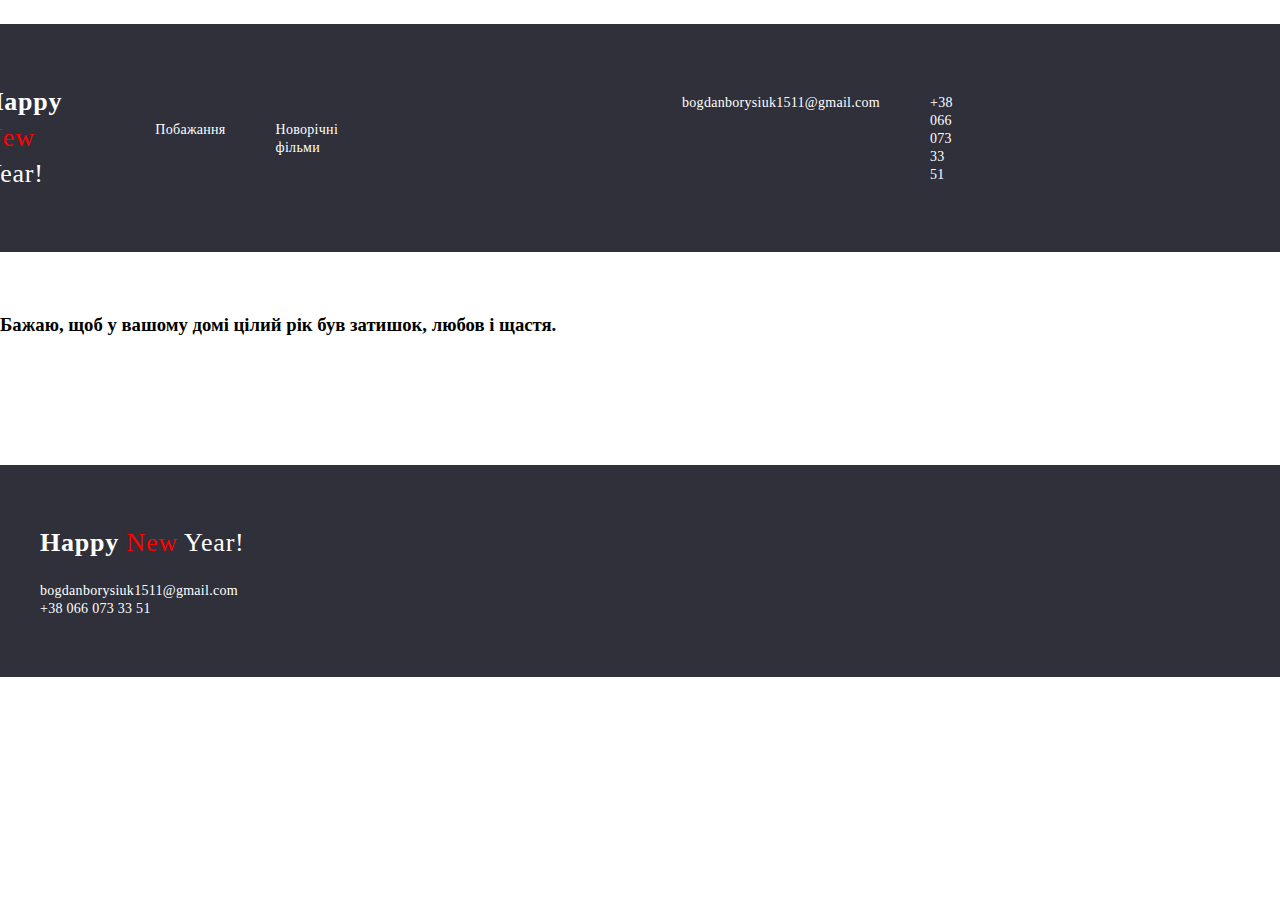
==== wishes.html @ c48fd423 "Create wishes.html" ====
<!DOCTYPE html>
<html lang="en">
<head>
    <meta charset="UTF-8">
    <meta name="viewport" content="width=device-width, initial-scale=1.0">
    <title>Document</title>
    <link rel="stylesheet" href="./style.css">
</head>
<body>
    <header>
        <a class="logo" href="/index.html">Happy<span class="header-logo"> New</span><span class="header-logo2"> Year!</span></a>
         <nav class="nav">
             <ul class="nav-list">
                 <li class="nav-list-item"><a class="nav-list-link" href="/wishes.html">Побажання</a></li>
                 <li class="nav-list-item"><a class="nav-list-link" href="">Новорічні фільми</a></li>
             </ul>
         </nav>
 
         <ul class="contacts-list">
             <li class="contacts-list-item"><a class="contacts-list-link" href="">bogdanborysiuk1511@gmail.com</a></li>
             <li class="contacts-list-item"><a class="contacts-list-link" href="">+38 066 073 33 51</a></li>
         </ul>
     </header>

    <ul class="wishes-list">
        <li class="wishes-list-item">
            <img  src="" alt="">
            <h3 class="wishes-list-text">Бажаю, щоб у вашому домі цілий рік був затишок, любов і щастя.</h3>
        </li>
        <li class="wishes-list-item">
            <img src="" alt="">
            <h3 class="wishes-list-text"></h3>
        </li>
        <li class="wishes-list-item">
            <img src="" alt="">
            <h3 class="wishes-list-text"></h3>
        </li>
        <li class="wishes-list-item">
            <img src="" alt="">
            <h3 class="wishes-list-text"></h3>
        </li>
    </ul>

    
    <footer class="footer">
        <div class="box">
            <a class="logo" href="/index.html">Happy<span class="header-logo"> New</span><span class="header-logo2"> Year!</span></a>
        <address class="address">
            <ul class="address-list">
                <li class="address-list-item"><a class="address-list-link" href="">bogdanborysiuk1511@gmail.com</a></li>
                <li class="address-list-item"><a class="address-list-link" href="">+38 066 073 33 51</a></li>
            </ul>
        </address>
       </div>  
    </footer>
</body>
</html>
---- style.css ----
a{
    text-decoration: none;
}
ul{
    list-style: none;
}
  address {
    font-style: normal;
  }
  .logo{
    font-family: Roboto;
    margin-right: 93px;
font-size: 26px;
font-weight: 700;
line-height: 31px;
letter-spacing: 0.03em;
color: white;
}
.header-logo{
    font-family: Roboto;
    font-size: 26px;
    font-weight: 700;
    line-height: 31px;
    letter-spacing: 0.03em;
    text-align: left;
    
    font-family: Roboto;
    font-size: 26px;
    font-weight: 400;
    line-height: 36px;
    letter-spacing: 0.03em;
    text-align: left;
    color: red;
}
.header-logo2{
    font-family: Roboto;
    font-size: 26px;
    font-weight: 700;
    line-height: 31px;
    letter-spacing: 0.03em;
    text-align: left;
    
    font-family: Roboto;
    font-size: 26px;
    font-weight: 400;
    line-height: 36px;
    letter-spacing: 0.03em;
    text-align: left;
    color: white;
}
header{
    padding-top: 60px;
    padding-bottom: 60px;
    background-color: #2F303A;
    margin-top: 24px;
    margin-bottom: 25px;
    display: flex;
    justify-content: center;
    align-items: center;
}
.nav-list-link{
    font-family: Roboto;
    font-size: 14px;
    font-weight: 500;
    line-height: 16px;
    letter-spacing: 0.02em;
    text-align: left;
    color: white;
}
.contacts-list-link{
    font-family: Roboto;
font-size: 14px;
font-weight: 500;
line-height: 16px;
letter-spacing: 0.02em;
color: white;
}
.contacts-list-link:hover, .nav-list-link:hover{
    color:  red;
    transition: 1s;
}
.contacts-list, .nav-list{
    display: flex;
    gap: 50px;
    margin-right: 344px;
}

footer{
    padding-top: 60px;
    padding-bottom: 60px;
    background-color: #2F303A;
}
.address{
    margin-top: 20px;
}
.address-list-link{
    font-family: Roboto;
font-size: 14px;
font-weight: 400;
line-height: 24px;
letter-spacing: 0.03em;
text-align: left;
color: #FFFFFF;
}
body{
    margin: 0;
}
.address-list-link{
    font-family: Roboto;
font-size: 14px;
font-weight: 500;
line-height: 16px;
letter-spacing: 0.02em;
color: white;
}
.address-list-link:hover{
    color:  red;
    transition: 1s;
}
.box{
    max-width: 1200px;
    margin: 0 auto;
}
ul{
       margin: 0;
       padding: 0;
}
h3{
    font-family: Roboto;
}
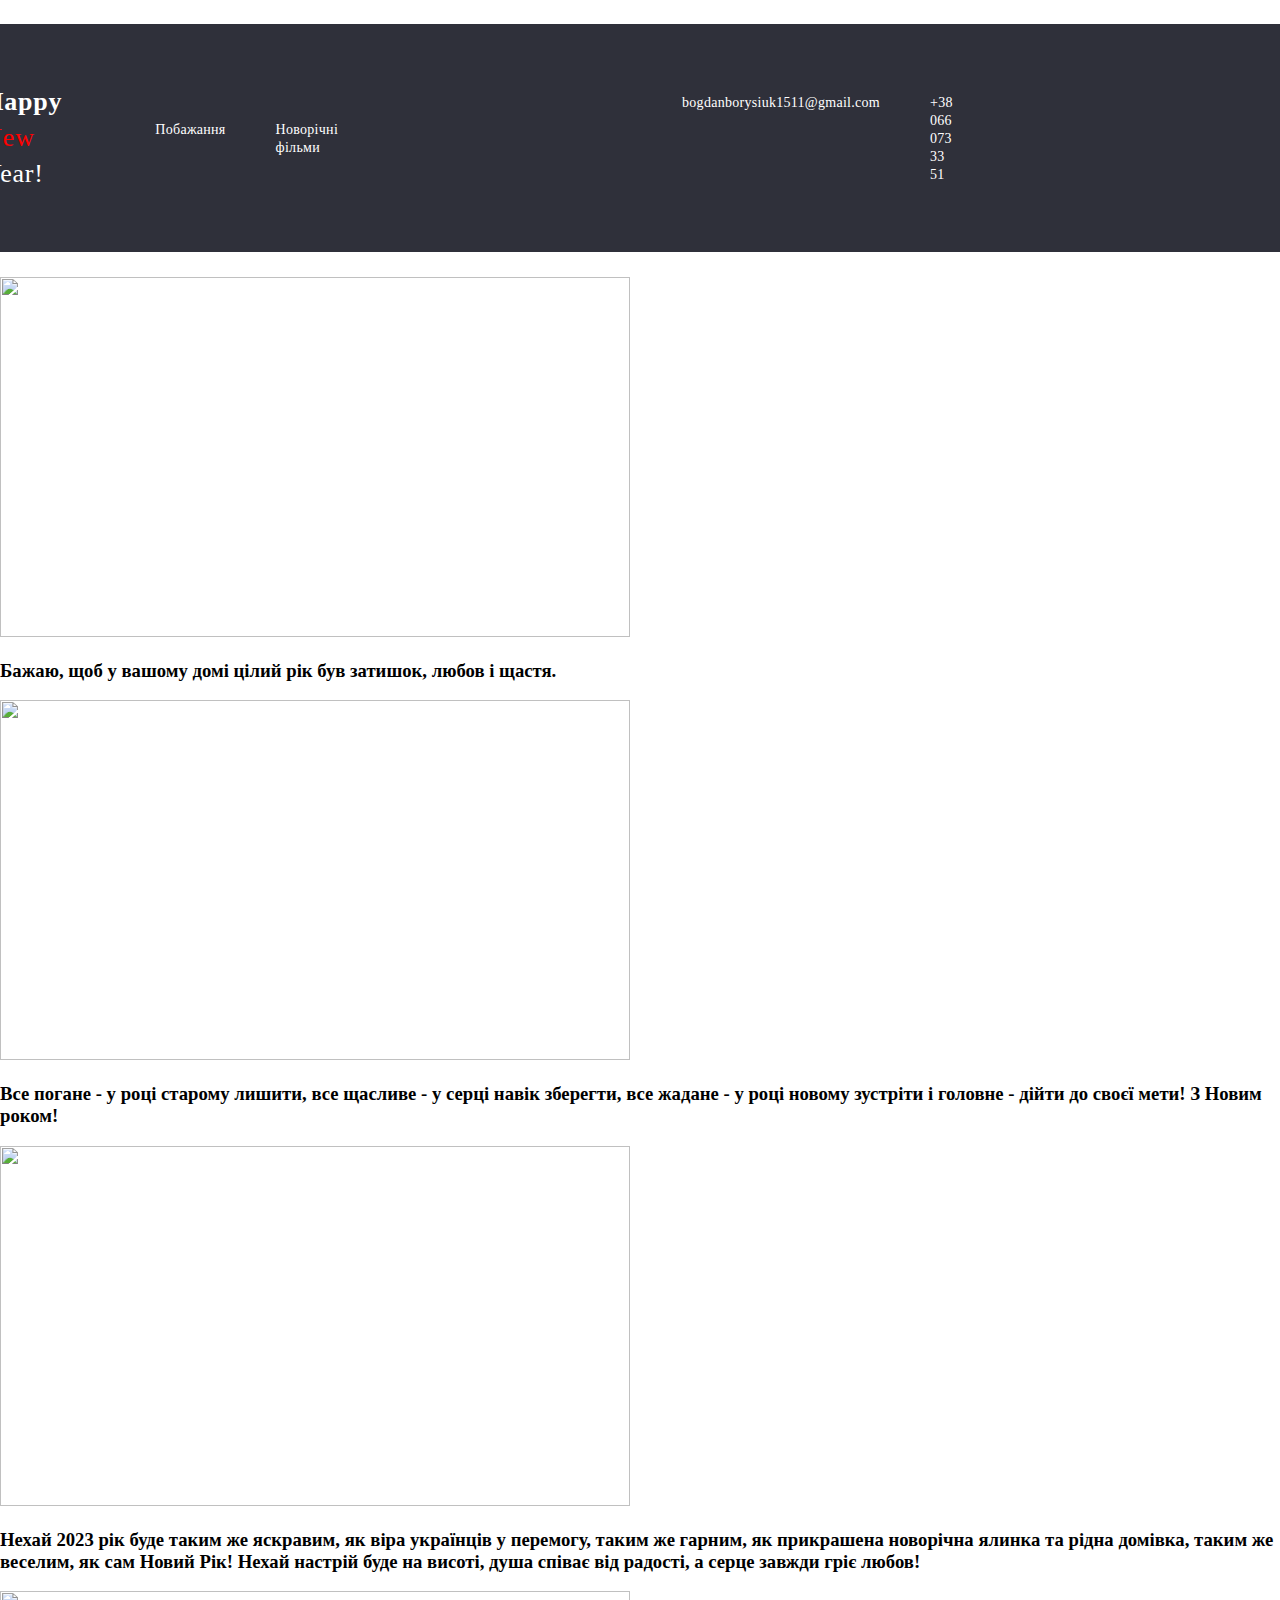
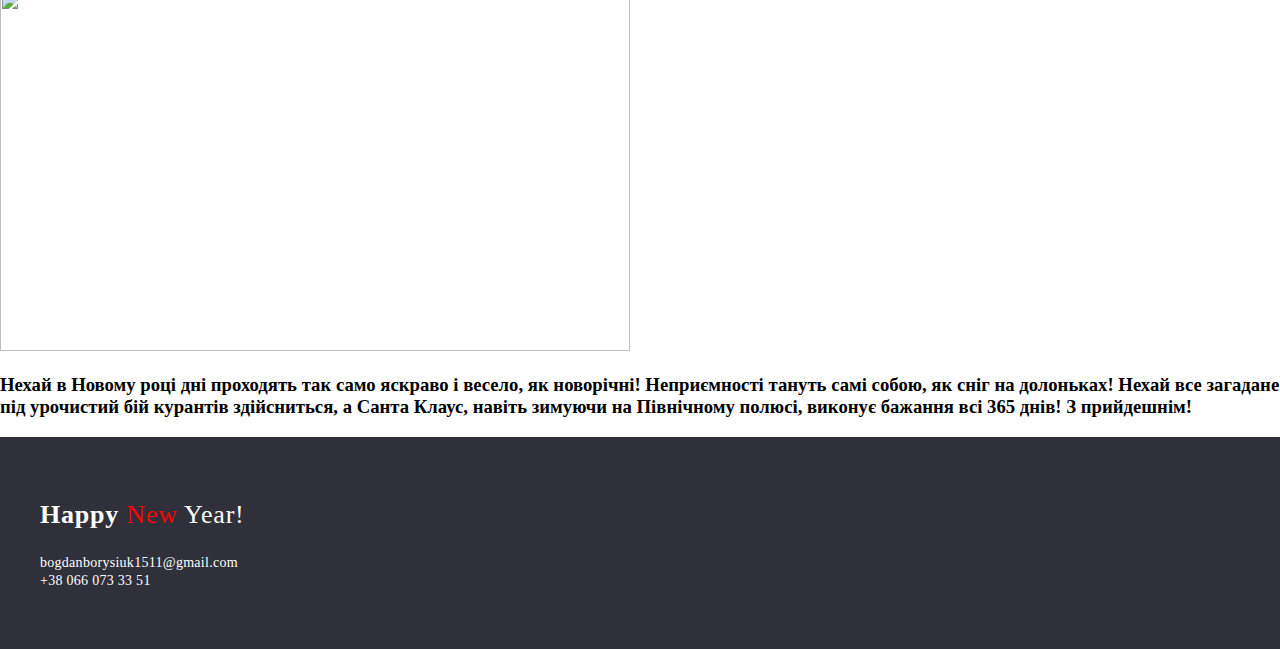
==== commit a7bbd15a: "Update wishes.html" ====
--- a/wishes.html
+++ b/wishes.html
@@ -12,7 +12,7 @@
          <nav class="nav">
              <ul class="nav-list">
                  <li class="nav-list-item"><a class="nav-list-link" href="/wishes.html">Побажання</a></li>
-                 <li class="nav-list-item"><a class="nav-list-link" href="">Новорічні фільми</a></li>
+                 <li class="nav-list-item"><a class="nav-list-link" href="/films.html">Новорічні фільми</a></li>
              </ul>
          </nav>
  
@@ -24,20 +24,20 @@
 
     <ul class="wishes-list">
         <li class="wishes-list-item">
-            <img  src="" alt="">
+            <img width="630px" height="360px"  src="https://lifeimg.pravda.com/images/doc/3/c/3c56001--sergkovbasyuk-depositphotos-1.jpg" alt="">
             <h3 class="wishes-list-text">Бажаю, щоб у вашому домі цілий рік був затишок, любов і щастя.</h3>
         </li>
         <li class="wishes-list-item">
-            <img src="" alt="">
-            <h3 class="wishes-list-text"></h3>
+            <img width="630px" height="360px" src="https://static.ukrinform.com/photos/2019_12/thumb_files/630_360_1577091260-674.jpg" alt="">
+            <h3 class="wishes-list-text">Все погане - у році старому лишити, все щасливе - у серці навік зберегти, все жадане - у році новому зустріти і головне - дійти до своєї мети! З Новим роком!</h3>
         </li>
         <li class="wishes-list-item">
-            <img src="" alt="">
-            <h3 class="wishes-list-text"></h3>
+            <img width="630px" height="360px" src="https://novogodnie-podarki.com.ua/image/catalog/foto-desk/buezpjljyjkgwwgso80kck8ow0s08k.jpg" alt="">
+            <h3 class="wishes-list-text">Нехай 2023 рік буде таким же яскравим, як віра українців у перемогу, таким же гарним, як прикрашена новорічна ялинка та рідна домівка, таким же веселим, як сам Новий Рік! Нехай настрій буде на висоті, душа співає від радості, а серце завжди гріє любов!</h3>
         </li>
         <li class="wishes-list-item">
-            <img src="" alt="">
-            <h3 class="wishes-list-text"></h3>
+            <img width="630px" height="360px" src="https://joy-pup.com/wp-content/uploads/2020/12/novogodnie_kartinki_2.jpg" alt="">
+            <h3 class="wishes-list-text">Нехай в Новому році дні проходять так само яскраво і весело, як новорічні! Неприємності тануть самі собою, як сніг на долоньках! Нехай все загадане під урочистий бій курантів здійсниться, а Санта Клаус, навіть зимуючи на Північному полюсі, виконує бажання всі 365 днів! З прийдешнім!</h3>
         </li>
     </ul>
 
